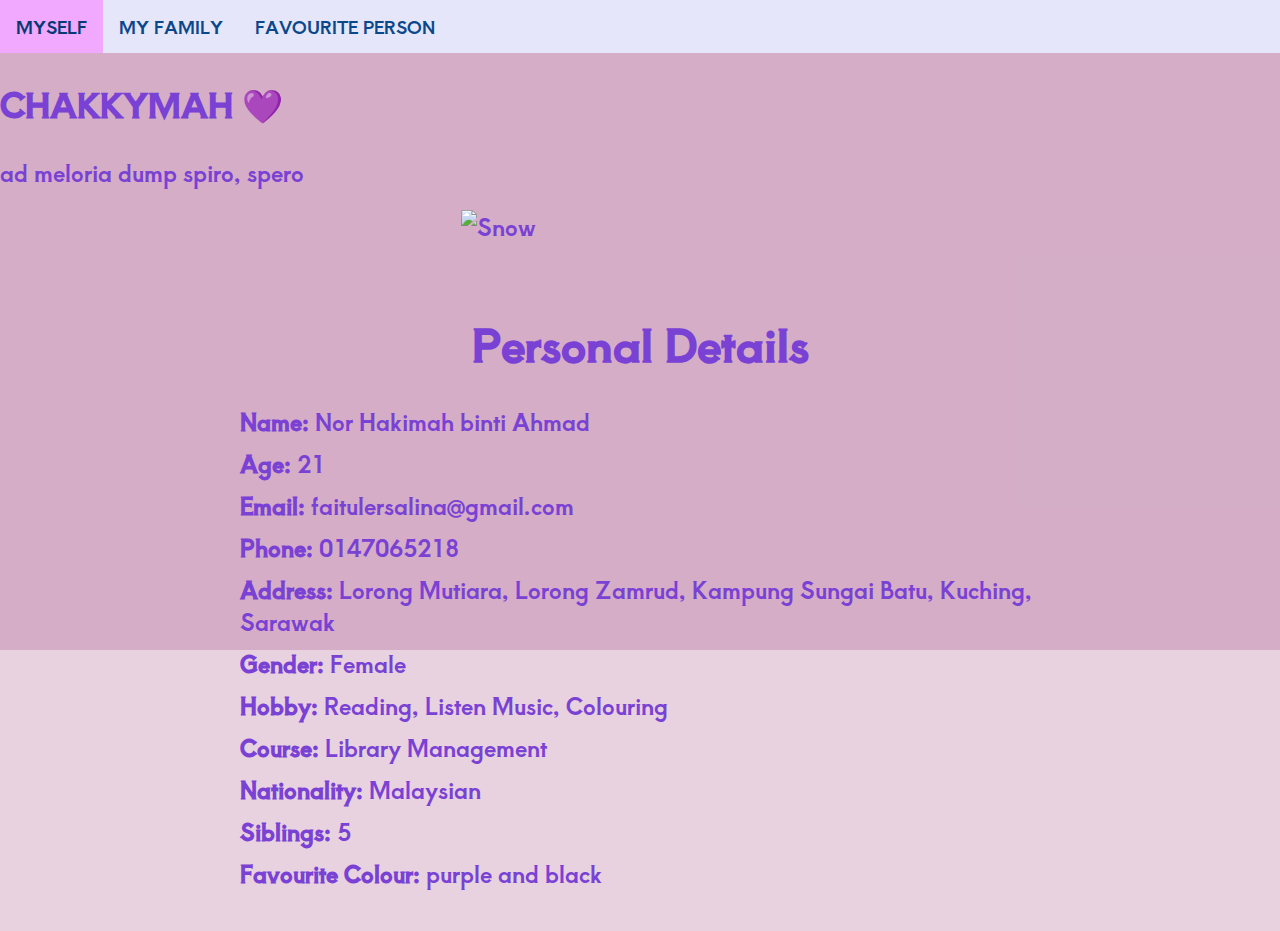
==== index.html @ 9a0ffd08 "Update and rename hakimah ahmad.html to index.html" ====
﻿<!DOCTYPE html>
<html>
<head>
<meta name="viewport" content="width=device-width, initial-scale=1">
<style>
body {
  margin: 0;
  font-family:Georgia, 'Times New Roman', Times, serif;
  color: #7941d4;
}

.topnav {
  overflow: hidden;
  background-color: #E6E6FA;
}
.topnav a {
  float: left;
  color: #0b478b;
  text-align: center;
  padding: 14px 16px;
  text-decoration: none;
  font-size: 17px;
}

.topnav a:hover {
  background-color: #f1a8ff;
  color: rgb(5, 57, 117);
}
</style>
</head>
<body>

<div class="topnav">
  <a class="active" href="#MYSELF">MYSELF</a>
  <a href="family members.html">MY FAMILY</a>
  <a href="favourite person.html">FAVOURITE PERSON</a>
  <a href="#about" class="split"></a>
</div>

<!DOCTYPE html>
<html>
<head>
<meta name="viewport" content="width=device-width, initial-scale=1">
<style>
body, html {
  height: 85%;
  margin: 0;
  font-family: Times New Roman;
  background-color: #7a00512d; 
}

</style>
</head>
<body>

<!DOCTYPE html>
<html>
<head>
<link href='https://fonts.googleapis.com/css?family=Aoboshi One' rel='stylesheet'>
<style>
body {
    font-family: 'Aoboshi One';font-size: 22px;
</style>
</head>
<body>

</body>
</html>

<h2>CHAKKYMAH 💜 </h2>
<p>ad meloria dump spiro, spero</p>

<!DOCTYPE html>
<html>
<head>
<meta name="viewport" content="width=device-width, initial-scale=1">
<style>
img {
  display: block;
  margin-left: auto;
  margin-right: auto;
}
</style>
</head>
<body>

  <img src="kim 3.jpg"alt="Snow" style="width:28%">

</body>
</html>
<!DOCTYPE html>
<html lang="en">
<head>
    <meta charset="UTF-8">
    <meta name="viewport" content="width=device-width, initial-scale=1.0">
    <title>Personal Details</title>
    <style>
        body {
            font-family: Arial, New Times Roman
            color #333;
        .container {
            max-width: 800px;
            margin: 20px auto;
            padding: 20px;
        }
        h1 {
            text-align: center;
        }
        ul {
            list-style-type: none;
            padding: 0;
        }
        li {
            margin-bottom: 10px;
        }
        label {
            font-weight: bold;
        }
 </style>
</head>
<body>
    <div class="container">
        <h1>Personal Details</h1>
        <ul>
            <li>
                <label for="name">Name:</label>
                <span id="name">Nor Hakimah binti Ahmad</span>
            </li>
            <li>
                <label for="age">Age:</label>
                <span id="age">21</span>
            </li>
            <li>
                <label for="email">Email:</label>
                <span id="email">faitulersalina@gmail.com</span>
            </li>
            <li>
                <label for="phone">Phone:</label>
                <span id="phone">0147065218</span>
            </li>
            <li>
                <label for="address">Address:</label>
                <span id="address">Lorong Mutiara, Lorong Zamrud, Kampung Sungai Batu, Kuching, Sarawak</span>
            </li>
            <li>
                <label for="gender">Gender:</label>
                <span id="gender">Female</span>
            </li>
            <li>
                <label for="hobby">Hobby:</label>
                <span id="hobby">Reading, Listen Music, Colouring</span>
            </li>
            <li>
                <label for="course">Course:</label>
                <span id="course">Library Management</span>
            </li>
            <li>
                <label for="nationality">Nationality:</label>
                <span id="nationality">Malaysian</span>
            </li>
            <li>
                <label for="siblings">Siblings:</label>
                <span id="siblings">5</span>
            </li>
            <li>
                <label for=Favourite Colour">Favourite Colour:</label>
                <span id="Favourite Colour">purple and black</span>
            </li>
        </ul>
    </div>
</body>
</html>
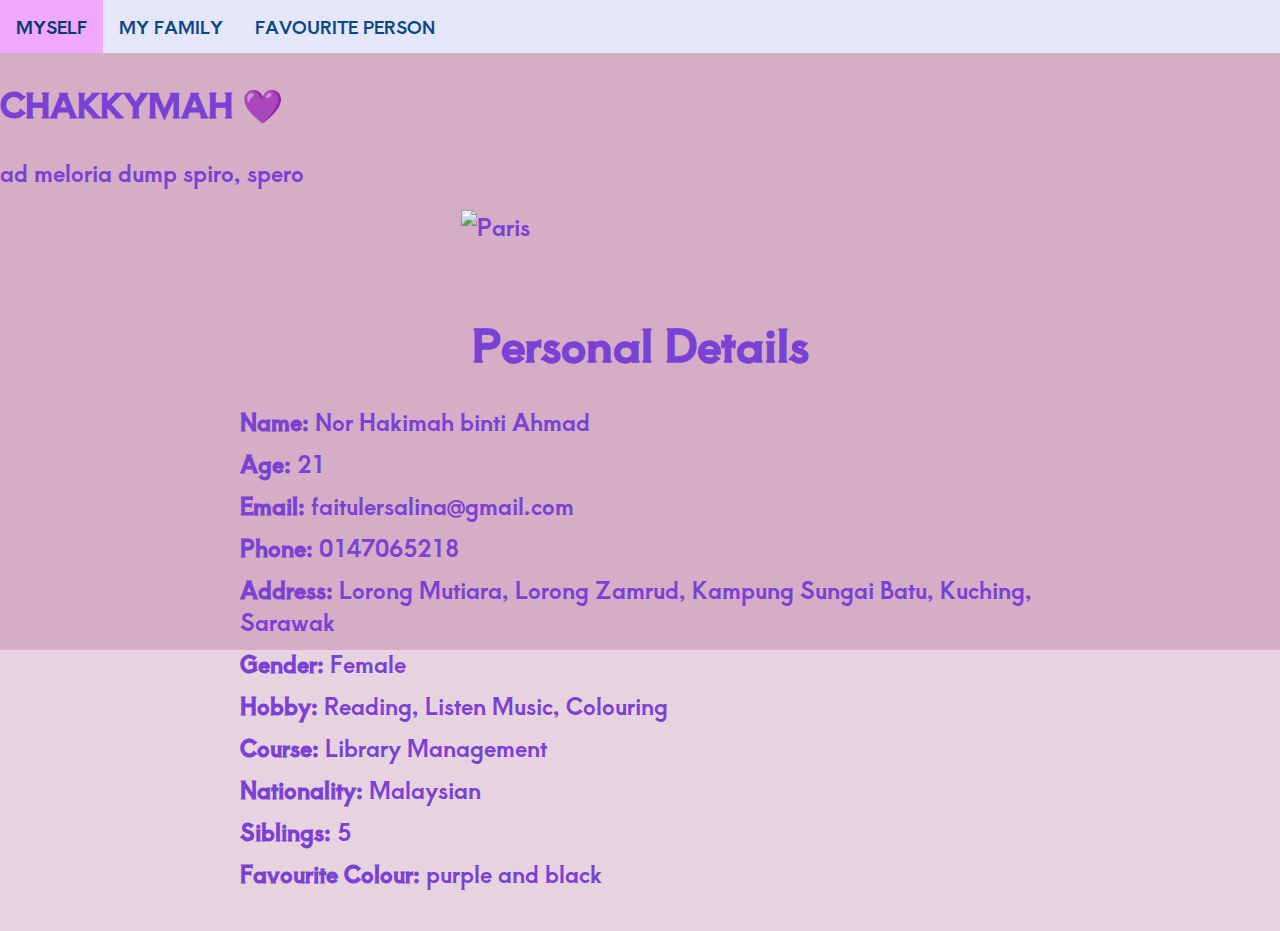
==== commit f2db34a4: "Update and rename NOR HAKIMAH.html to index.html" ====
--- a/index.html
+++ b/index.html
@@ -84,7 +84,7 @@
 </head>
 <body>
 
-  <img src="kim 3.jpg"alt="Snow" style="width:28%">
+<img src="kim 3.jpg" alt="Paris" style="width:28%;">
 
 </body>
 </html>
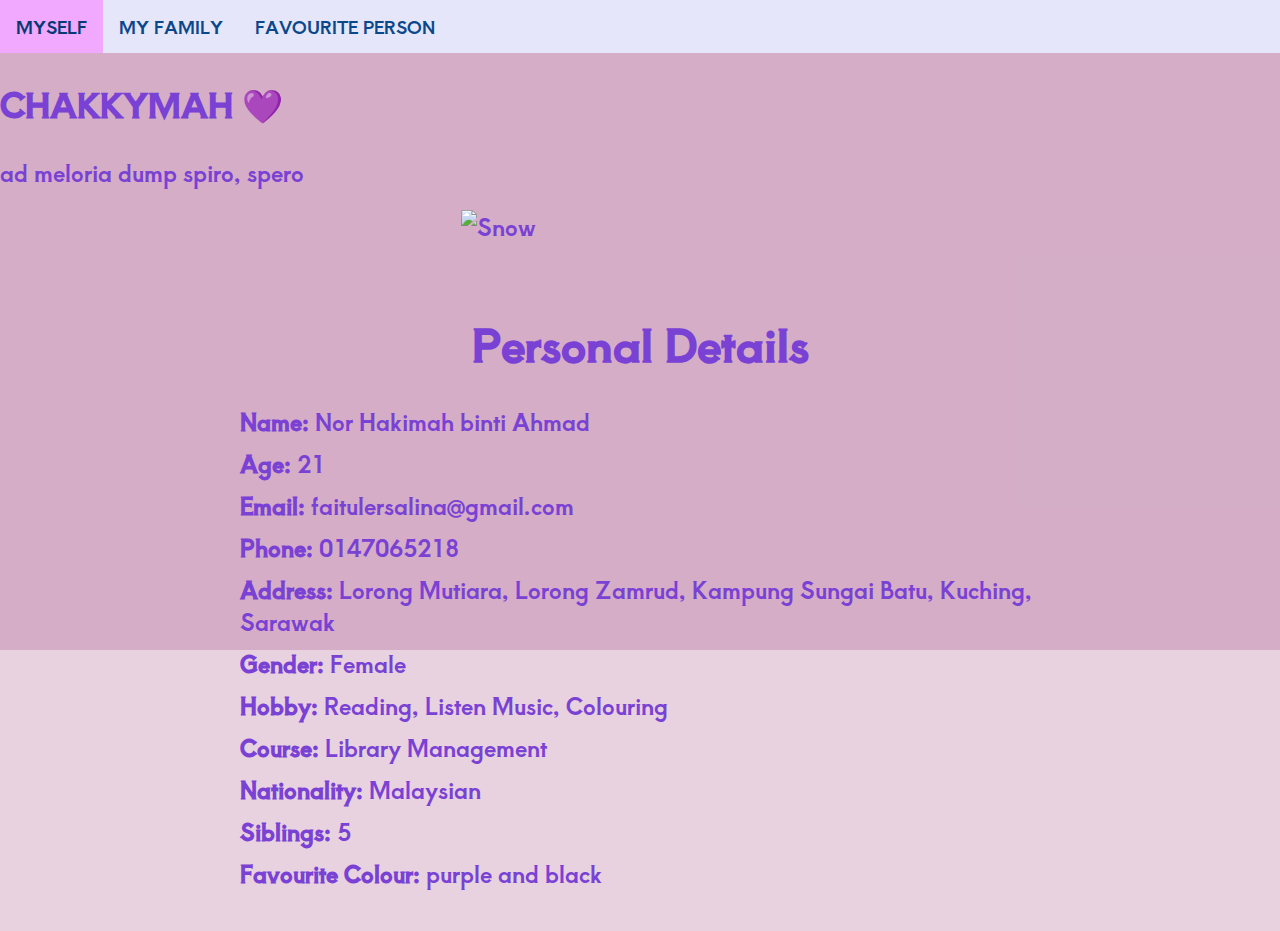
==== commit f4a2eb28: "Update and rename hakimah ahmad.html to index.html" ====
--- a/index.html
+++ b/index.html
@@ -84,7 +84,7 @@
 </head>
 <body>
 
-<img src="kim 3.jpg" alt="Paris" style="width:28%;">
+  <img src="kim 3.jpg"alt="Snow" style="width:28%">
 
 </body>
 </html>
